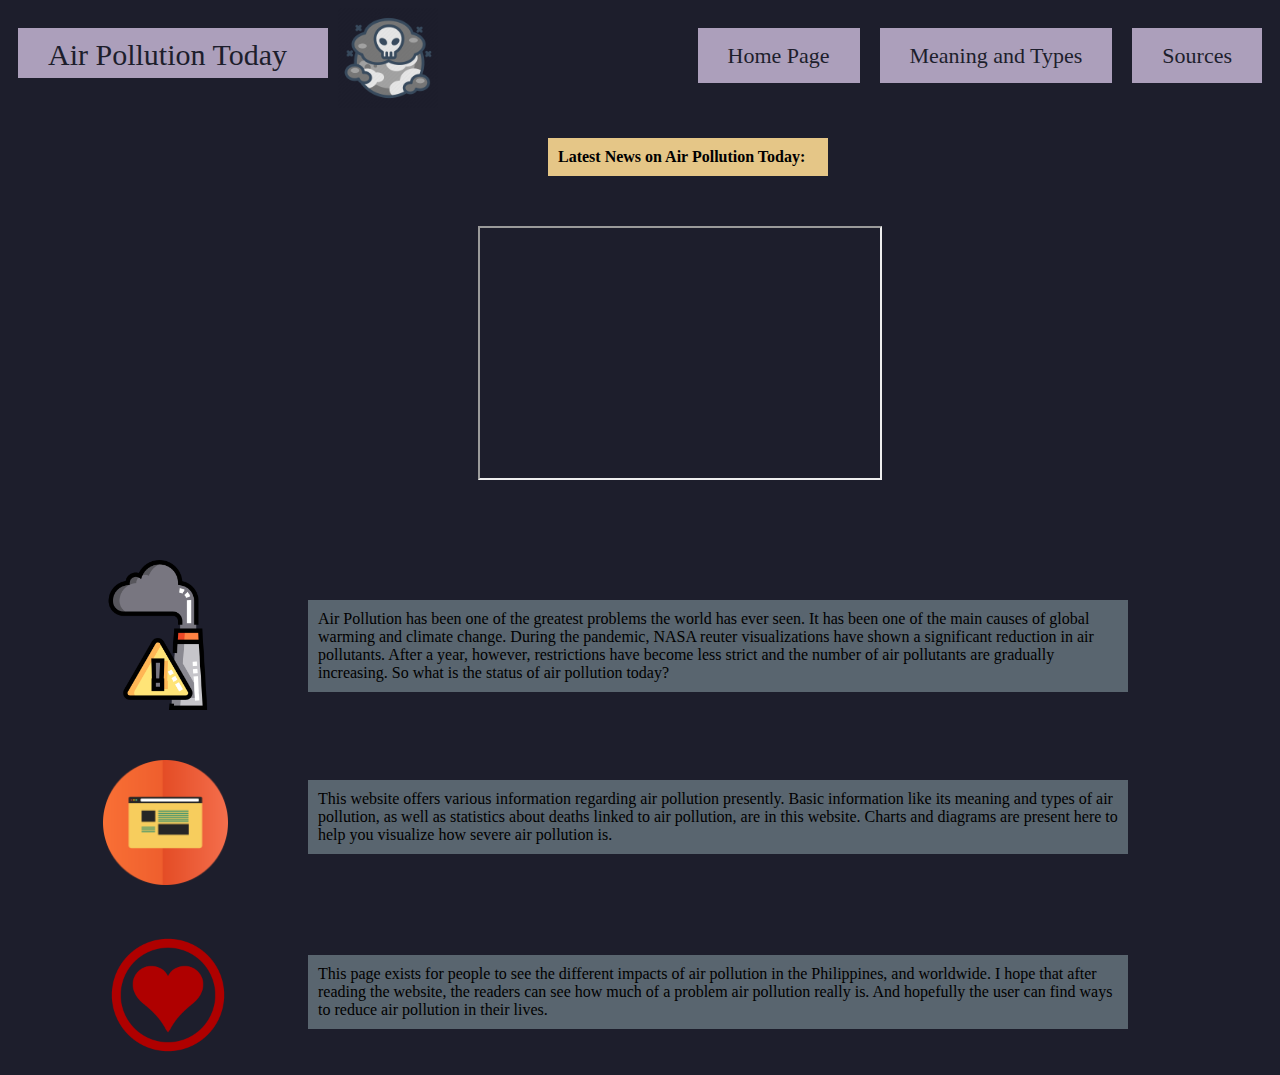
==== htdocs/index.html @ ba917929 "Add files via upload" ====
<DOCTYPE html>
  <html>
    <head>
      <meta charset="UTF-8">
      <title>CS Project</title>
      <link rel="icon" type="image/x-icon" href="..\images\favicon.ico">
      <meta name="author" content="Sebastien Mikhail A. San Agustin">
      <meta name="keywords" content="HTML, CSS, JavaScript">
      <meta name="revised" content="07-011-2021">
      <meta name="viewport" content="width=device-width, initial-scale=1.0">

      <link rel="icon" href="../images/favicon.ico">
      <link rel="stylesheet" href="../css/stylesheet.css">

    </head>

    <body>
     <!-- Title and links to other webpages -->
     <span id="Title">Air Pollution Today</span>
     <a href="Sources.html">Sources</a>
     <a href="Types.html">Meaning and Types</a>
     <a href="index.html">Home Page</a>
     <!-- Images, videos and paragraphs-->
     <img id="airpollution"src="../images/air pollution.png">
     <span id="latestnews">Latest News on Air Pollution Today:</span>
     <iframe width="400" height="250" src="https://www.youtube.com/embed/XS88mn7vjEw?autoplay=1&mute=1">
     </iframe>
     <img id="airpollution2"src="../images/air pollution2.png">
     <span id="firstparahomepage">Air Pollution has been one of the greatest problems the world has ever seen. It has been one of the main causes of global warming and climate change. During the pandemic, NASA reuter visualizations have shown a significant reduction in air pollutants. After a year, however, restrictions have become less strict and the number of air pollutants are gradually increasing. So what is the status of air pollution today?</span>
     <img id="webpage"src="../images/webpage.png">
     <span id="secondparahomepage">This website offers various information regarding air pollution presently. Basic information like its meaning and types of air pollution, as well as statistics about deaths linked to air pollution, are in this website. Charts and diagrams are present here to help you visualize how severe air pollution is.</span>
     <img id="heart"src="..\images\heart.png">
     <span id="thirdparahomepage">This page exists for people to see the different impacts of air pollution in the Philippines, and worldwide. I hope that after reading the website, the readers can see how much of a problem air pollution really is. And hopefully the user can find ways to reduce air pollution in their lives.</span>
     
    </body>

   </html>
---- css/stylesheet.css ----
#Title {
        background-color: #AC9FBB;
        height: 40px;
        width: 200px;
        padding: 10px 20px 0px 30px;
        font-size: 22px;
        font-family: Bahnschrift;
        color: #1D1E2C;
        float: left;
        font-size: 30px;
        margin: 20px 10px 10px 10px;
        width: 260px;
        }
     
   body {
        background-color: #1D1E2C;
        }
     
      a {
        float: right;
        background-color: #AC9FBB;
        color: #1D1E2C;
        padding: 15px 30px 0px 30px;
        font-size: 22px;
        text-decoration: none;
        height: 40px;
        font-family: Bahnschrift;
        margin: 20px 10px 20px 10px;
        }

      a:hover {
        background-color: #72DDF7;
        }
      
    #airpollution {
        height: 100px;
        width: 100px;
        float: left;
        }
    
    #airpollution2 {
        float: left;
        clear: left;
        height: 150px;
        width: 150px;
        margin-top: 80px;
        margin-left: 75px;
        }

    #webpage {
        float: left;
        clear: left;
        height: 125px;
        width: 125px;
        margin-top: 50px;
        margin-left: 95px;
        }

    #heart {
        float: left;
        clear: left;
        height: 160px;
        width: 160px;
        margin-top: 30px;
        margin-left: 80px;
        }

    #firstparahomepage {
        float: left;
        margin-top: 120px;
        margin-left: 75px;
        font-family: Bahnschrift;
        font-size: 16px;
        width: 800px;
        background-color: #59656F;
        padding: 10px;
}

    #secondparahomepage {
        float: left;
        margin-top: 70px;
        margin-left: 80px;
        font-family: Bahnschrift;
        font-size: 16px;
        width: 800px;
        background-color: #59656F;
        padding: 10px;
}

    #thirdparahomepage {
        float: left;
        margin-top: 70px;
        margin-left: 60px;
        font-family: Bahnschrift;
        font-size: 16px;
        width: 800px;
        background-color: #59656F;
        padding: 10px;
}

    #latestnews {
        font-weight: bold;
        float: left;
        clear: left;
        margin-top: 30px;
        margin-left: 540px;
        font-family: Bahnschrift;
        font-size: 16px;
        width: 260px;
        background-color: #E5C687;
        padding: 10px;
}

      #SourcesTitle {
        background-color: #AC9FBB;
        height: 40px;
        width: 75px;
        padding: 10px 0px 0px 30px;
        font-size: 22px;
        font-family: Bahnschrift;
        color: #1D1E2C;
        float: left;
        font-size: 30px;
        margin: 20px 10px 10px 10px;
        width: 260px;
        float: left;
        }
     
    #sources {
        float: left;
        clear: left;
        margin-top: 30px;
        margin-left: 50px;
        margin-right: 50px;
        font-family: Bahnschrift;
        font-size: 12px;
        font-style: italic;
        width: 1200px;
        background-color: #59656F;
        padding: 10px;
        }


      #Webpage1Title {
        background-color: #AC9FBB;
        height: 40px;
        width: 200px;
        padding: 10px 20px 0px 30px;
        font-size: 22px;
        font-family: Bahnschrift;
        color: #1D1E2C;
        float: left;
        font-size: 30px;
        margin: 20px 10px 10px 10px;
        width: 260px;
        }
    
    #meaningpara{
        float: left;
        clear: left;
        margin-top: 30px;
        margin-left: 50px;
        margin-right: 50px;
        font-family: Bahnschrift;
        font-size: 18px;
        width: 1200px;
        background-color: #59656F;
        padding: 10px;
        }

    #typespara1 {
        float: left;
        clear: left;
        margin-top: 30px;
        margin-left: 50px;
        margin-right: 50px;
        font-family: Bahnschrift;
        font-size: 18px;
        width: 1200px;
        background-color: #59656F;
        padding: 10px;
        }
  
    #particulatematterimg {
        float: left;
        clear: left;
        margin-top: 20px;
        margin-bottom: 20px;
        margin-left: 135px;
        height: 150px;
        weight: 150px;
        }

    #nitrogenoxidesimg {
        float: left;
        margin-top: 20px;
        margin-bottom: 20px;
        margin-left: 135px;
        height: 150px;
        weight: 150px;
        }
   
    #ozoneimg {
        float: left;
        margin-top: 20px;
        margin-bottom: 20px;
        margin-left: 135px;
        height: 150px;
        weight: 150px;
        }

    #sulphuroxidesimg {
        float: left;
        margin-top: 20px;
        margin-bottom: 20px;
        margin-left: 135px;
        height: 150px;
        weight: 150px;
        }


    #typespara2 {
        float: left;
        clear: left;
        margin-top: 30px;
        margin-left: 50px;
        margin-right: 50px;
        font-family: Bahnschrift;
        font-size: 18px;
        width: 1200px;
        background-color: #59656F;
        padding: 10px;
        }

    #headingmeaning {
        font-size:20px;
        font-weight: bold;
        }

    #headingairpollutanttypes {
        font-size:20px;
        font-weight: bold;
        }
    
    #particulatematter {
        font-weight: bold;
        }

    #nitrogenoxides {
        font-weight: bold;
        }

    #groundlevelozone {
        font-weight: bold;
        }       
 
    #sulphuroxide {
        font-weight: bold;
        }
    
    iframe {
        float: left;
        clear: left;
        margin-left: 470px;
        margin-top: 50px;
        }
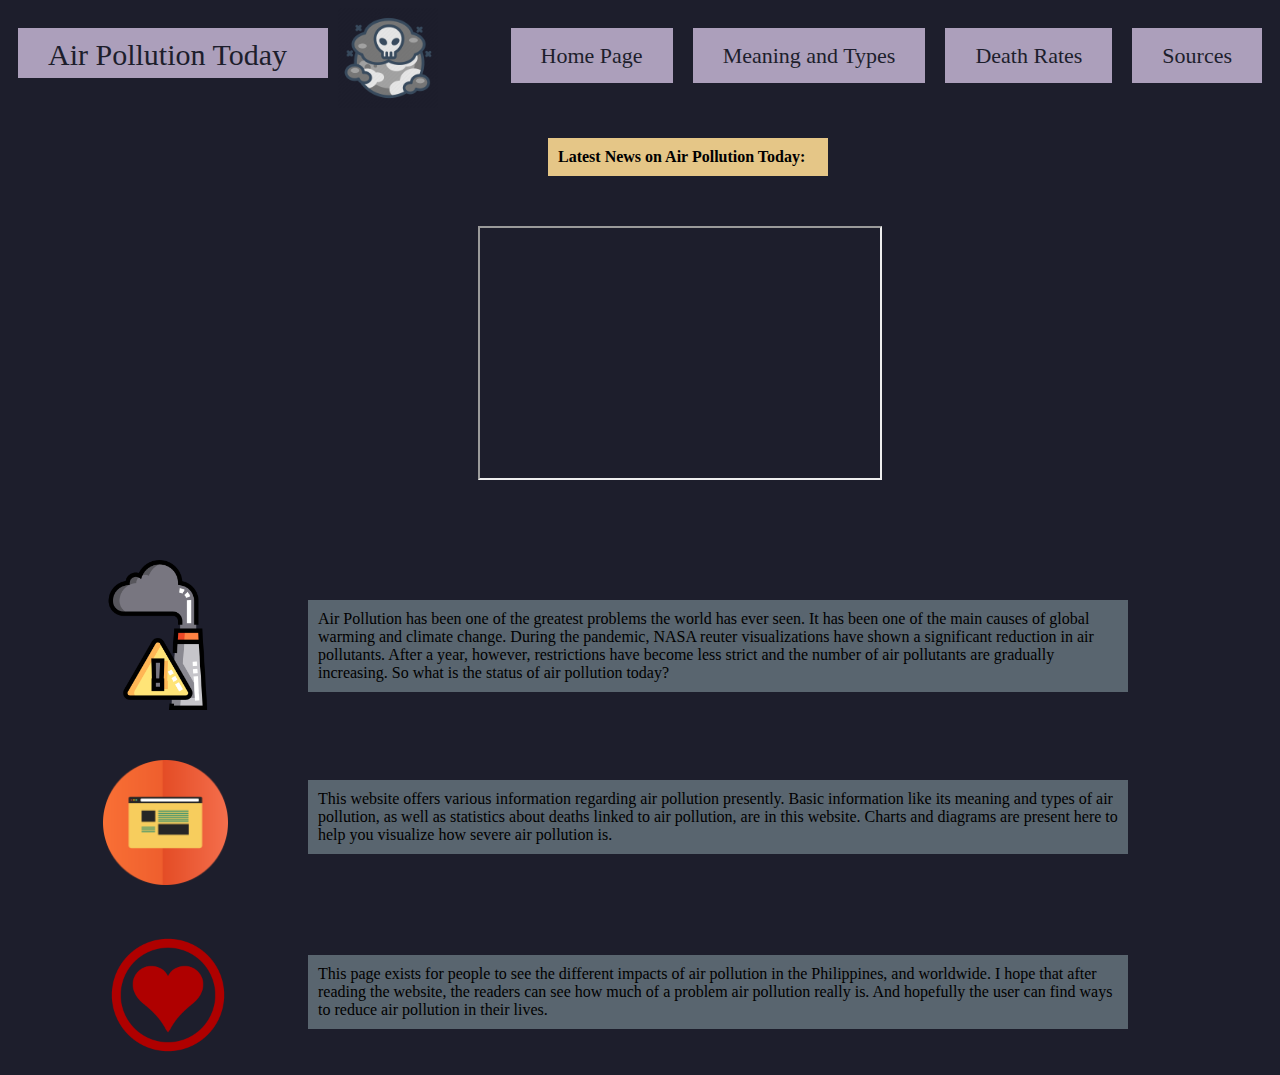
==== commit 93c25623: "Add files via upload" ====
--- a/htdocs/index.html
+++ b/htdocs/index.html
@@ -1,3 +1,4 @@
+
 <DOCTYPE html>
   <html>
     <head>
@@ -18,6 +19,7 @@
      <!-- Title and links to other webpages -->
      <span id="Title">Air Pollution Today</span>
      <a href="Sources.html">Sources</a>
+     <a href="Deathrates.html">Death Rates</a>
      <a href="Types.html">Meaning and Types</a>
      <a href="index.html">Home Page</a>
      <!-- Images, videos and paragraphs-->
@@ -31,7 +33,6 @@
      <span id="secondparahomepage">This website offers various information regarding air pollution presently. Basic information like its meaning and types of air pollution, as well as statistics about deaths linked to air pollution, are in this website. Charts and diagrams are present here to help you visualize how severe air pollution is.</span>
      <img id="heart"src="..\images\heart.png">
      <span id="thirdparahomepage">This page exists for people to see the different impacts of air pollution in the Philippines, and worldwide. I hope that after reading the website, the readers can see how much of a problem air pollution really is. And hopefully the user can find ways to reduce air pollution in their lives.</span>
-     
     </body>
 
-   </html>
+   </html>--- a/css/stylesheet.css
+++ b/css/stylesheet.css
@@ -266,4 +266,68 @@
         margin-top: 50px;
         }
 
-    
+    #deathratespara1 {
+        float: left;
+        clear: left;
+        margin-top: 30px;
+        margin-left: 50px;
+        margin-right: 50px;
+        font-family: Bahnschrift;
+        font-size: 18px;
+        width: 1200px;
+        background-color: #59656F;
+        padding: 10px;
+        }
+
+    #graph1 {
+        float: left;
+        clear: left;
+        margin-left: 330px;
+        height: 500px;
+        weight: 500px;
+        }
+
+    #deathratespara2 {
+        float: left;
+        clear: left;
+        margin-top: 30px;
+        margin-left: 50px;
+        margin-right: 50px;
+        font-family: Bahnschrift;
+        font-size: 18px;
+        width: 1200px;
+        background-color: #59656F;
+        padding: 10px;
+        }
+
+   #graph2 {
+        float: left;
+        clear: left;
+        margin-left: 330px;
+        height: 500px;
+        weight: 500px;
+        }
+
+   #deathratesglobaltitle {
+        font-weight: bold;
+        }
+
+   #deathratescountrywidetitle {
+        font-weight: bold;
+        }
+
+    #DeathratesTitle {
+        background-color: #AC9FBB;
+        height: 40px;
+        width: 200px;
+        padding: 10px 20px 0px 30px;
+        font-size: 22px;
+        font-family: Bahnschrift;
+        color: #1D1E2C;
+        float: left;
+        font-size: 30px;
+        margin: 20px 10px 10px 10px;
+        width: 260px;
+        }
+
+     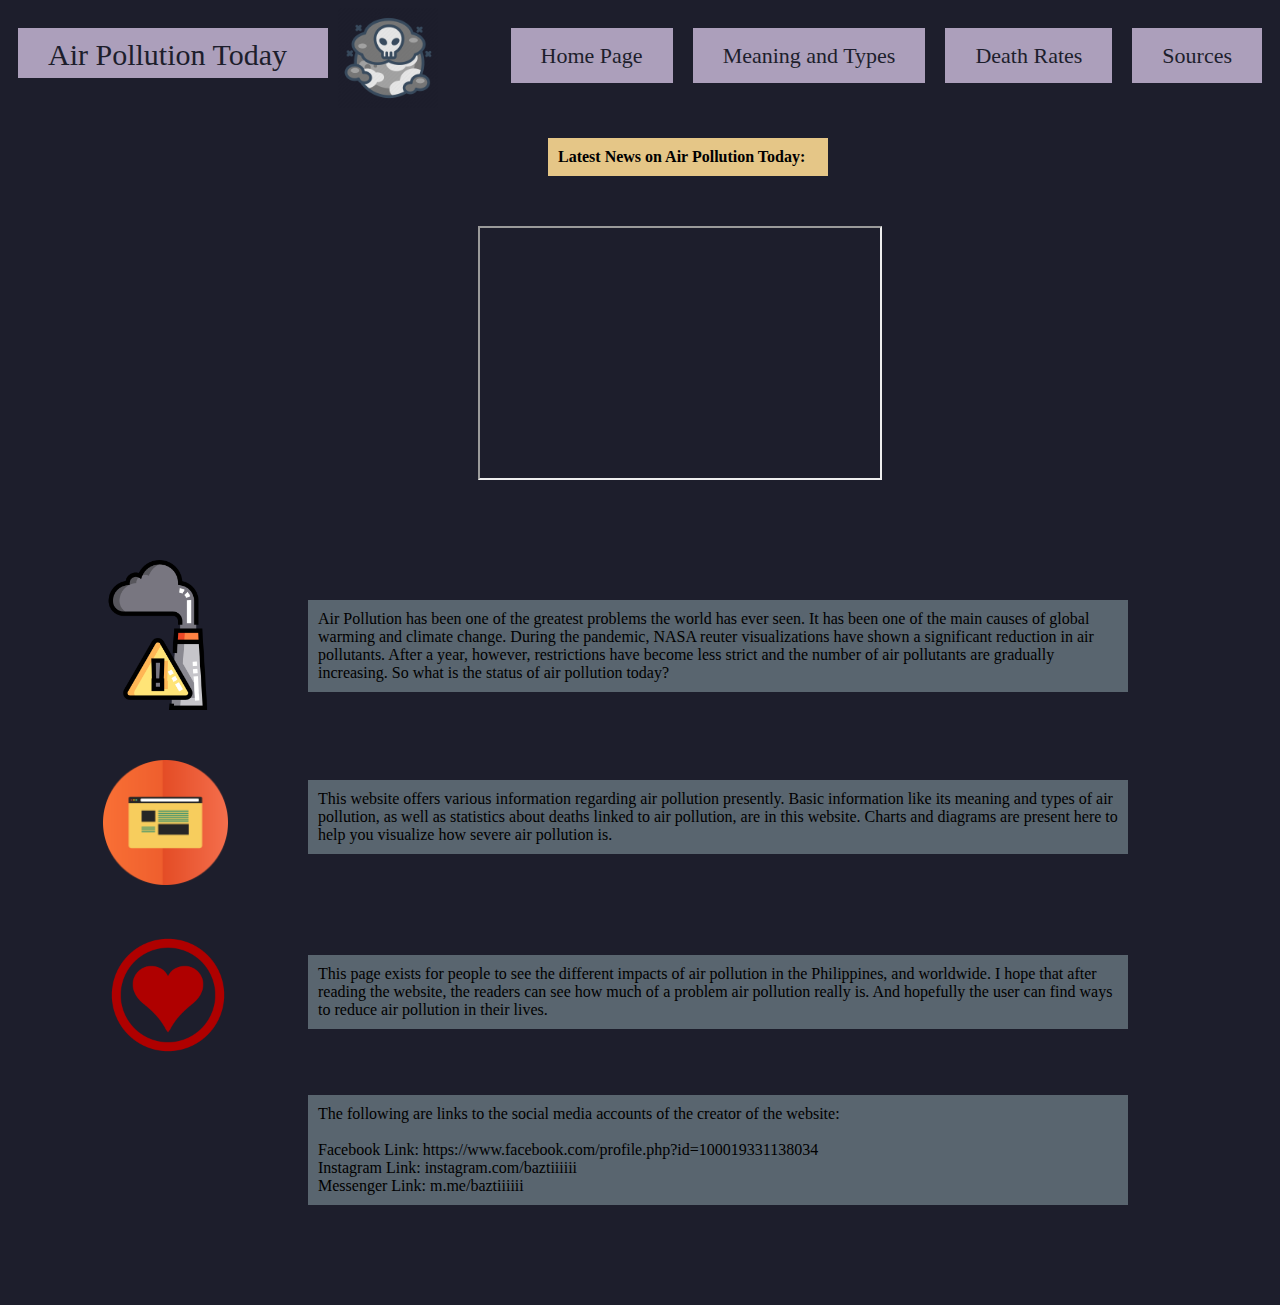
==== commit 554f6ebd: "Add files via upload" ====
--- a/htdocs/index.html
+++ b/htdocs/index.html
@@ -33,6 +33,14 @@
      <span id="secondparahomepage">This website offers various information regarding air pollution presently. Basic information like its meaning and types of air pollution, as well as statistics about deaths linked to air pollution, are in this website. Charts and diagrams are present here to help you visualize how severe air pollution is.</span>
      <img id="heart"src="..\images\heart.png">
      <span id="thirdparahomepage">This page exists for people to see the different impacts of air pollution in the Philippines, and worldwide. I hope that after reading the website, the readers can see how much of a problem air pollution really is. And hopefully the user can find ways to reduce air pollution in their lives.</span>
+     <span id="socialmedialinks">The following are links to the social media accounts of the creator of the website:
+     <br>
+     <br>
+     Facebook Link: https://www.facebook.com/profile.php?id=100019331138034
+     <br>
+     Instagram Link: instagram.com/baztiiiiii
+     <br>
+     Messenger Link: m.me/baztiiiiii</span>
     </body>
 
    </html>--- a/css/stylesheet.css
+++ b/css/stylesheet.css
@@ -330,4 +330,17 @@
         width: 260px;
         }
 
+    #socialmedialinks {
+        float: left;
+        clear: left;
+        margin-top: 20px;
+        margin-left: 300px;
+        font-family: Bahnschrift;
+        font-size: 16px;
+        width: 800px;
+        background-color: #59656F;
+        padding: 10px;
+        margin-bottom: 100px;
+
+
      